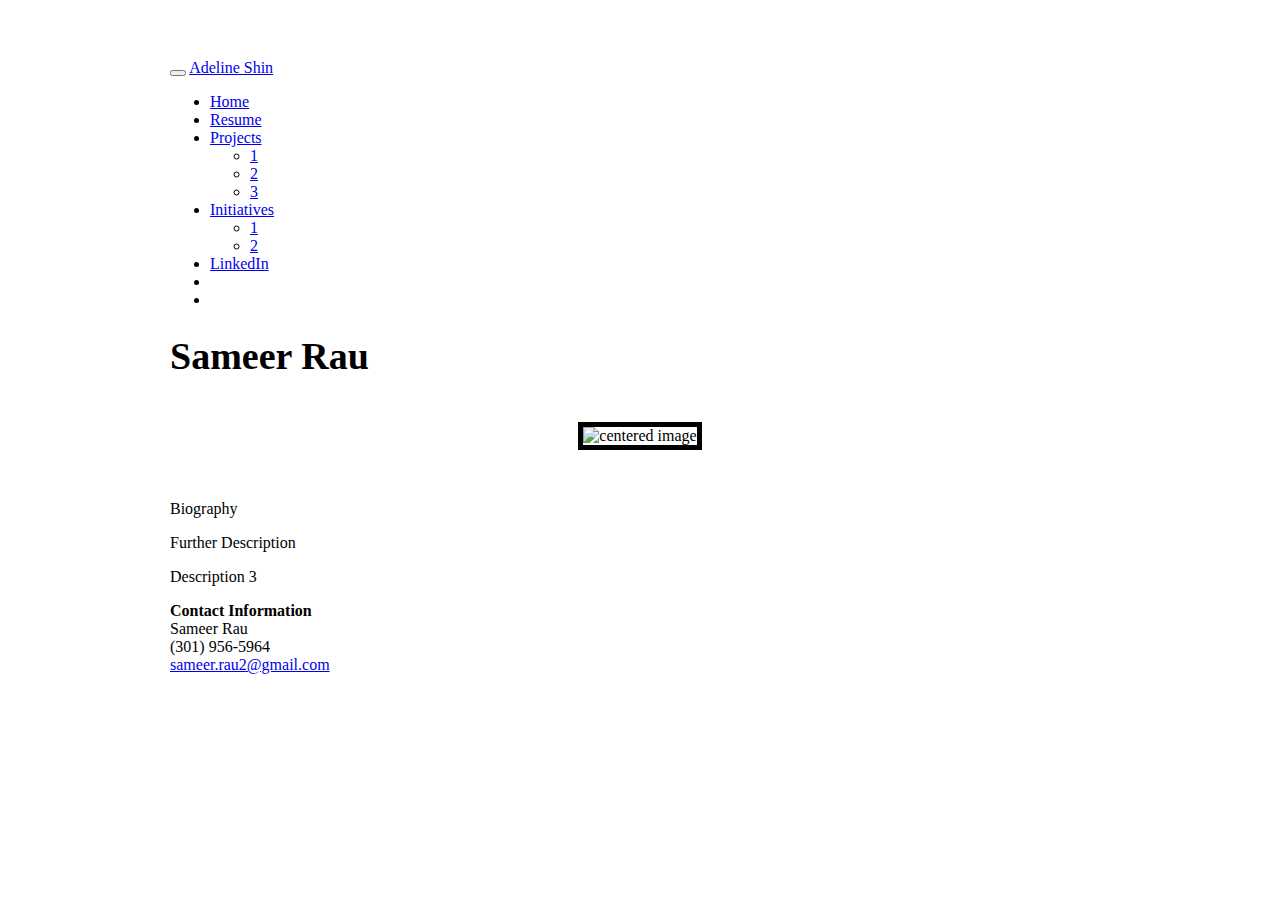
==== index.html @ 14bff593 "Initial Commit" ====
<!DOCTYPE html>

<html xmlns="http://www.w3.org/1999/xhtml">

<head>

<meta charset="utf-8" />
<meta http-equiv="Content-Type" content="text/html; charset=utf-8" />
<meta name="generator" content="pandoc" />
<meta http-equiv="X-UA-Compatible" content="IE=EDGE" />




<title>Sameer Rau</title>

<script src="site_libs/jquery-1.11.3/jquery.min.js"></script>
<meta name="viewport" content="width=device-width, initial-scale=1" />
<link href="site_libs/bootstrap-3.3.5/css/cosmo.min.css" rel="stylesheet" />
<script src="site_libs/bootstrap-3.3.5/js/bootstrap.min.js"></script>
<script src="site_libs/bootstrap-3.3.5/shim/html5shiv.min.js"></script>
<script src="site_libs/bootstrap-3.3.5/shim/respond.min.js"></script>
<script src="site_libs/navigation-1.1/tabsets.js"></script>
<link href="site_libs/highlightjs-9.12.0/default.css" rel="stylesheet" />
<script src="site_libs/highlightjs-9.12.0/highlight.js"></script>
<link href="site_libs/font-awesome-5.1.0/css/all.css" rel="stylesheet" />
<link href="site_libs/font-awesome-5.1.0/css/v4-shims.css" rel="stylesheet" />

<style type="text/css">code{white-space: pre;}</style>
<style type="text/css">
  pre:not([class]) {
    background-color: white;
  }
</style>
<script type="text/javascript">
if (window.hljs) {
  hljs.configure({languages: []});
  hljs.initHighlightingOnLoad();
  if (document.readyState && document.readyState === "complete") {
    window.setTimeout(function() { hljs.initHighlighting(); }, 0);
  }
}
</script>



<style type="text/css">
h1 {
  font-size: 34px;
}
h1.title {
  font-size: 38px;
}
h2 {
  font-size: 30px;
}
h3 {
  font-size: 24px;
}
h4 {
  font-size: 18px;
}
h5 {
  font-size: 16px;
}
h6 {
  font-size: 12px;
}
.table th:not([align]) {
  text-align: left;
}
</style>

<link rel="stylesheet" href="icons.css" type="text/css" />



<style type = "text/css">
.main-container {
  max-width: 940px;
  margin-left: auto;
  margin-right: auto;
}
code {
  color: inherit;
  background-color: rgba(0, 0, 0, 0.04);
}
img {
  max-width:100%;
}
.tabbed-pane {
  padding-top: 12px;
}
.html-widget {
  margin-bottom: 20px;
}
button.code-folding-btn:focus {
  outline: none;
}
summary {
  display: list-item;
}
</style>


<style type="text/css">
/* padding for bootstrap navbar */
body {
  padding-top: 51px;
  padding-bottom: 40px;
}
/* offset scroll position for anchor links (for fixed navbar)  */
.section h1 {
  padding-top: 56px;
  margin-top: -56px;
}
.section h2 {
  padding-top: 56px;
  margin-top: -56px;
}
.section h3 {
  padding-top: 56px;
  margin-top: -56px;
}
.section h4 {
  padding-top: 56px;
  margin-top: -56px;
}
.section h5 {
  padding-top: 56px;
  margin-top: -56px;
}
.section h6 {
  padding-top: 56px;
  margin-top: -56px;
}
.dropdown-submenu {
  position: relative;
}
.dropdown-submenu>.dropdown-menu {
  top: 0;
  left: 100%;
  margin-top: -6px;
  margin-left: -1px;
  border-radius: 0 6px 6px 6px;
}
.dropdown-submenu:hover>.dropdown-menu {
  display: block;
}
.dropdown-submenu>a:after {
  display: block;
  content: " ";
  float: right;
  width: 0;
  height: 0;
  border-color: transparent;
  border-style: solid;
  border-width: 5px 0 5px 5px;
  border-left-color: #cccccc;
  margin-top: 5px;
  margin-right: -10px;
}
.dropdown-submenu:hover>a:after {
  border-left-color: #ffffff;
}
.dropdown-submenu.pull-left {
  float: none;
}
.dropdown-submenu.pull-left>.dropdown-menu {
  left: -100%;
  margin-left: 10px;
  border-radius: 6px 0 6px 6px;
}
</style>

<script>
// manage active state of menu based on current page
$(document).ready(function () {
  // active menu anchor
  href = window.location.pathname
  href = href.substr(href.lastIndexOf('/') + 1)
  if (href === "")
    href = "index.html";
  var menuAnchor = $('a[href="' + href + '"]');

  // mark it active
  menuAnchor.parent().addClass('active');

  // if it's got a parent navbar menu mark it active as well
  menuAnchor.closest('li.dropdown').addClass('active');
});
</script>

<!-- tabsets -->

<style type="text/css">
.tabset-dropdown > .nav-tabs {
  display: inline-table;
  max-height: 500px;
  min-height: 44px;
  overflow-y: auto;
  background: white;
  border: 1px solid #ddd;
  border-radius: 4px;
}

.tabset-dropdown > .nav-tabs > li.active:before {
  content: "";
  font-family: 'Glyphicons Halflings';
  display: inline-block;
  padding: 10px;
  border-right: 1px solid #ddd;
}

.tabset-dropdown > .nav-tabs.nav-tabs-open > li.active:before {
  content: "&#xe258;";
  border: none;
}

.tabset-dropdown > .nav-tabs.nav-tabs-open:before {
  content: "";
  font-family: 'Glyphicons Halflings';
  display: inline-block;
  padding: 10px;
  border-right: 1px solid #ddd;
}

.tabset-dropdown > .nav-tabs > li.active {
  display: block;
}

.tabset-dropdown > .nav-tabs > li > a,
.tabset-dropdown > .nav-tabs > li > a:focus,
.tabset-dropdown > .nav-tabs > li > a:hover {
  border: none;
  display: inline-block;
  border-radius: 4px;
}

.tabset-dropdown > .nav-tabs.nav-tabs-open > li {
  display: block;
  float: none;
}

.tabset-dropdown > .nav-tabs > li {
  display: none;
}
</style>

<!-- code folding -->




</head>

<body>


<div class="container-fluid main-container">




<div class="navbar navbar-default  navbar-fixed-top" role="navigation">
  <div class="container">
    <div class="navbar-header">
      <button type="button" class="navbar-toggle collapsed" data-toggle="collapse" data-target="#navbar">
        <span class="icon-bar"></span>
        <span class="icon-bar"></span>
        <span class="icon-bar"></span>
      </button>
      <a class="navbar-brand" href="index.html">Adeline Shin</a>
    </div>
    <div id="navbar" class="navbar-collapse collapse">
      <ul class="nav navbar-nav">
        
      </ul>
      <ul class="nav navbar-nav navbar-right">
        <li>
  <a href="index.html">Home</a>
</li>
<li>
  <a href="resume.html">Resume</a>
</li>
<li class="dropdown">
  <a href="#" class="dropdown-toggle" data-toggle="dropdown" role="button" aria-expanded="false">
    Projects
     
    <span class="caret"></span>
  </a>
  <ul class="dropdown-menu" role="menu">
    <li>
      <a href="page1.html">1</a>
    </li>
    <li>
      <a href="page2.html">2</a>
    </li>
    <li>
      <a href="page3.html">3</a>
    </li>
  </ul>
</li>
<li class="dropdown">
  <a href="#" class="dropdown-toggle" data-toggle="dropdown" role="button" aria-expanded="false">
    Initiatives
     
    <span class="caret"></span>
  </a>
  <ul class="dropdown-menu" role="menu">
    <li>
      <a href="a1.html">1</a>
    </li>
    <li>
      <a href="a2.html">2</a>
    </li>
  </ul>
</li>
<li>
  <a href="https://www.linkedin.com/in/sameer-r-942172133/">LinkedIn</a>
</li>
<li>
  <a href="mailto:&lt;sameer.rau2@gmail.com&gt;">
    <span class="fa fa-envelope fa-lg"></span>
     
  </a>
</li>
<li>
  <a href="https://github.com/SameerRau/">
    <span class="fa fa-github fa-lg"></span>
     
  </a>
</li>
      </ul>
    </div><!--/.nav-collapse -->
  </div><!--/.container -->
</div><!--/.navbar -->

<div class="fluid-row" id="header">



<h1 class="title toc-ignore">Sameer Rau</h1>

</div>


<head>
<!-- Global site tag (gtag.js) - Google Analytics -->
<script async src="https://www.googletagmanager.com/gtag/insert-tag-here"></script>
<script>
  window.dataLayer = window.dataLayer || [];
  function gtag(){dataLayer.push(arguments);}
  gtag('js', new Date());

  gtag('config', 'ID');
</script>
</head>
<br>
<center>
<img src="files/image.JPG" style="border:5px solid" width="600" height="auto" alt="centered image">
</center>
<p><br></p>
<p>Biography</p>
<p>Further Description</p>
<p>Description 3</p>
<p><strong>Contact Information</strong><br />
Sameer Rau<br />
(301) 956-5964<br />
<a href="mailto:sameer.rau2@gmail.com" class="email">sameer.rau2@gmail.com</a></p>




</div>

<script>

// add bootstrap table styles to pandoc tables
function bootstrapStylePandocTables() {
  $('tr.header').parent('thead').parent('table').addClass('table table-condensed');
}
$(document).ready(function () {
  bootstrapStylePandocTables();
});


</script>

<!-- tabsets -->

<script>
$(document).ready(function () {
  window.buildTabsets("TOC");
});

$(document).ready(function () {
  $('.tabset-dropdown > .nav-tabs > li').click(function () {
    $(this).parent().toggleClass('nav-tabs-open')
  });
});
</script>

<!-- code folding -->


<!-- dynamically load mathjax for compatibility with self-contained -->
<script>
  (function () {
    var script = document.createElement("script");
    script.type = "text/javascript";
    script.src  = "https://mathjax.rstudio.com/latest/MathJax.js?config=TeX-AMS-MML_HTMLorMML";
    document.getElementsByTagName("head")[0].appendChild(script);
  })();
</script>

</body>
</html>
---- icons.css ----
.hexagon-wrapper {
  text-align: center;
  margin: 0px;
  position: relative;
  display: inline-block;
}
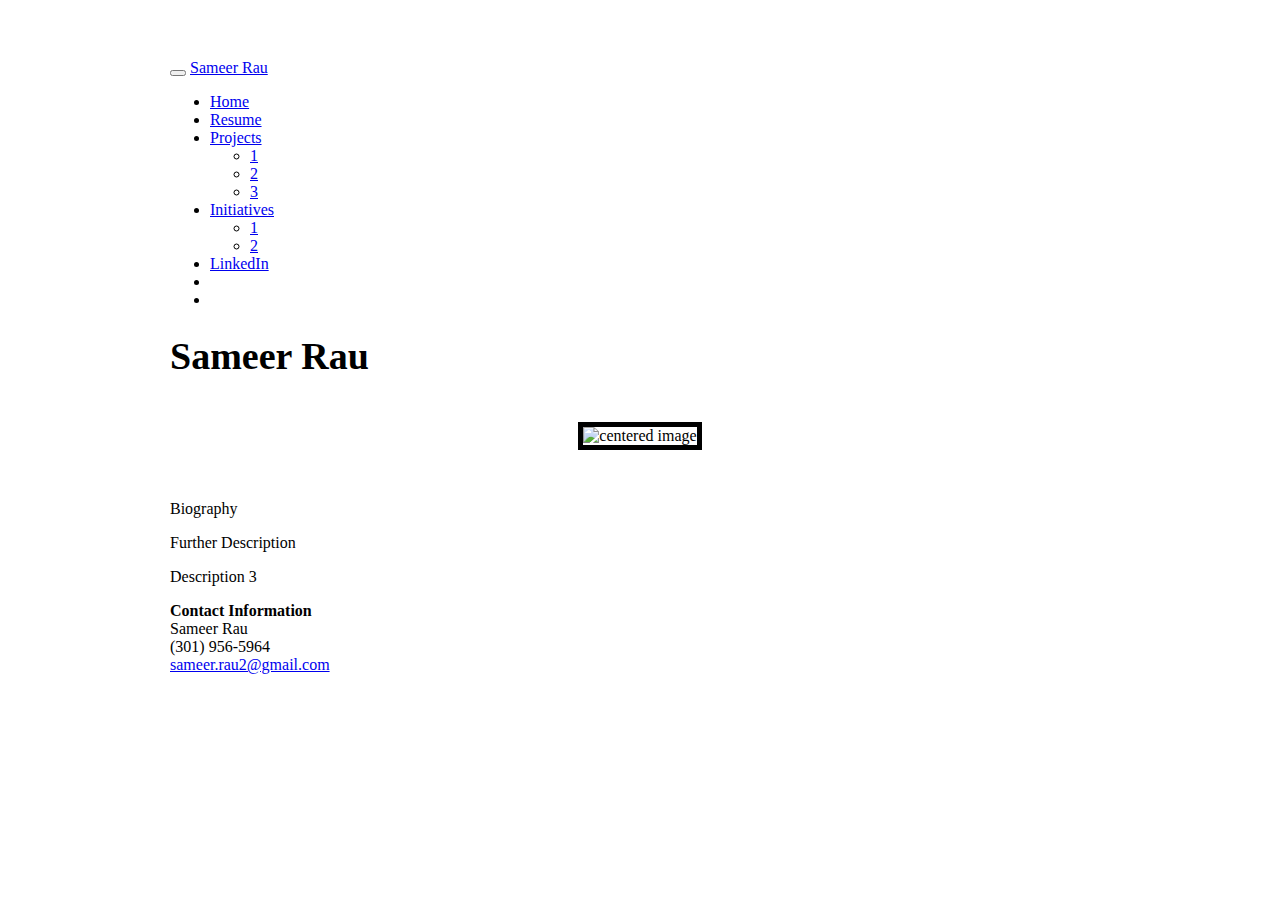
==== commit 0056fe0f: "Initial Commit" ====
--- a/index.html
+++ b/index.html
@@ -270,7 +270,7 @@
         <span class="icon-bar"></span>
         <span class="icon-bar"></span>
       </button>
-      <a class="navbar-brand" href="index.html">Adeline Shin</a>
+      <a class="navbar-brand" href="index.html">Sameer Rau</a>
     </div>
     <div id="navbar" class="navbar-collapse collapse">
       <ul class="nav navbar-nav">
